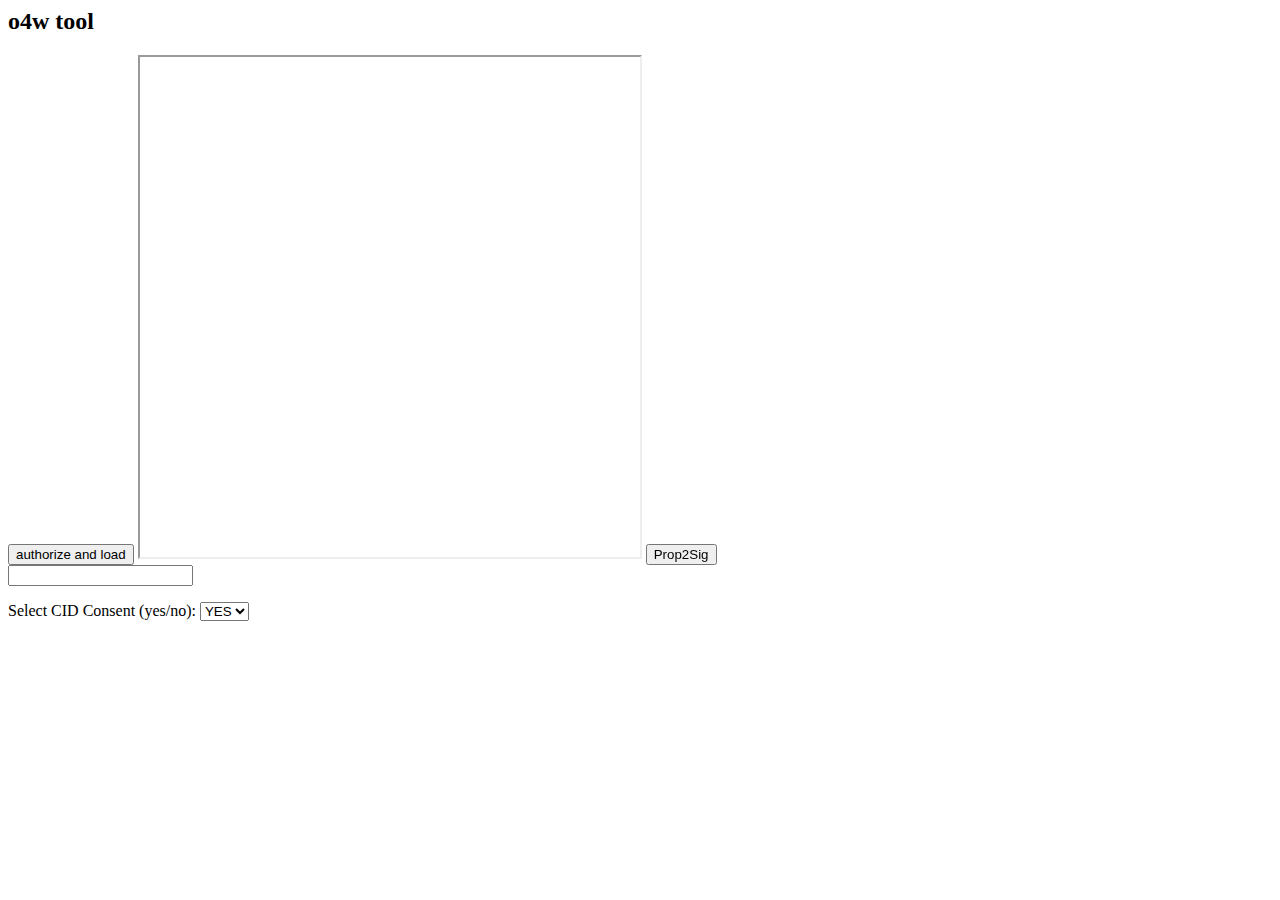
==== index.html @ 9957519e "Update index.html" ====
<html>
  <head></head>
  <h2> o4w tool</h2>
  <body>
   <script src="https://apis.google.com/js/api.js"></script>
<script>
  /**
   * Sample JavaScript code for sheets.spreadsheets.values.update
   * See instructions for running APIs Explorer code samples locally:
   * https://developers.google.com/explorer-help/guides/code_samples#javascript
   */

  function authenticate() {
    return gapi.auth2.getAuthInstance()
        .signIn({scope: "https://www.googleapis.com/auth/drive https://www.googleapis.com/auth/drive.file https://www.googleapis.com/auth/spreadsheets"})
        .then(function() { console.log("Sign-in successful"); },
              function(err) { console.error("Error signing in", err); });
  }
  function loadClient() {
    gapi.client.setApiKey("AIzaSyAEGID3eRBMG9fzTz245QclKiMS93y_DSE");
    return gapi.client.load("https://sheets.googleapis.com/$discovery/rest?version=v4")
        .then(function() { console.log("GAPI client loaded for API"); },
              function(err) { console.error("Error loading GAPI client for API", err); });
  }
  // Make sure the client is loaded and sign-in is complete before calling this method.
  function Prop2Sig() {
  return gapi.client.sheets.spreadsheets.values.get({
      "spreadsheetId": "1qdJk-kucMIQxfa-Na1hc8ceQ8jbBv1Umo42vbW2PGVw",
      "range": "A:A",
      "dateTimeRenderOption": "FORMATTED_STRING",
      "majorDimension": "COLUMNS",
      "valueRenderOption": "FORMATTED_VALUE"
    })
        .then(function(response) {
                // Handle the results here (response.result has the parsed body).
                console.log("Response", response);
                var obj = response.result
                console.log("Obj", obj);
                var valuesObject = obj.values;
                console.log("ValuesObject", valuesObject);
                var values = valuesObject[0];
                console.log("Values", values);
                var rowNum;
                var propertyName = document.getElementById("propertyName").propertyName.value;
                console.log("propertyName is " + propertyName);
                for (var i = 1; i < values.length; i++) {
                  console.log("Current Property is " + values[i]);
                  if (values[i] == propertyName) {
                    console.log("We have hit Property" + i);
                    rowNum = i+1;
                    Prop2SigUpdate(rowNum);
                    return;
                  }
                }
                window.alert("You done goofed");
                console.log("rowNum is " + rowNum);

              // Prop2SigUpdate(rowNum);

              },
              function(err) { console.error("Execute error", err); });
  }

  function Prop2SigUpdate(rowNum) {
    var range = "B"+rowNum+":B"+rowNum;
    console.log("range is " + range);
    console.log("selectConsent is " + selectConsent);
    console.log("selectConsentValue is " + selectConsent.value);
    return gapi.client.sheets.spreadsheets.values.update({
      "spreadsheetId": "1qdJk-kucMIQxfa-Na1hc8ceQ8jbBv1Umo42vbW2PGVw",
      "range": range,
      "includeValuesInResponse": true,
      "responseDateTimeRenderOption": "FORMATTED_STRING",
      "responseValueRenderOption": "FORMATTED_VALUE",
      "valueInputOption": "RAW",
      "resource": {
        "values": [
          [
            document.getElementById("selectConsent").value
          ]
        ]
      }
    })
        .then(function(response) {
                // Handle the results here (response.result has the parsed body).
                console.log("Response", response);
              },
              function(err) { console.error("Execute error", err); });
  }



  gapi.load("client:auth2", function() {
    gapi.auth2.init({client_id: "773931345380-h72omf2okreqiud6ff9bmn33ej7v3e8e.apps.googleusercontent.com"});
  });
</script>
<button onclick="authenticate().then(loadClient)">authorize and load</button>
<iframe src="https://public.tableau.com/profile/old.fourth.ward.business.association#!/vizhome/O4WBAPrototype_16047054867890/Dashboard" height="500" width="500">
</iframe>
<!-- <iframe src = "https://docs.google.com/spreadsheets/d/1qdJk-kucMIQxfa-Na1hc8ceQ8jbBv1Umo42vbW2PGVw/edit?usp=sharing" height="500" width="500" title="Sheet"> </iframe> -->
<button onClick="Prop2Sig()">Prop2Sig</button>
<form id="propertyName">
  <input type="text" name="propertyName">
</form>
<form id="thing"> Select CID Consent (yes/no):
  <select selection = "consent" id="selectConsent">
    <option>YES</option>
    <option>NO</option>
  </select>
</form>
  </body>
</html>
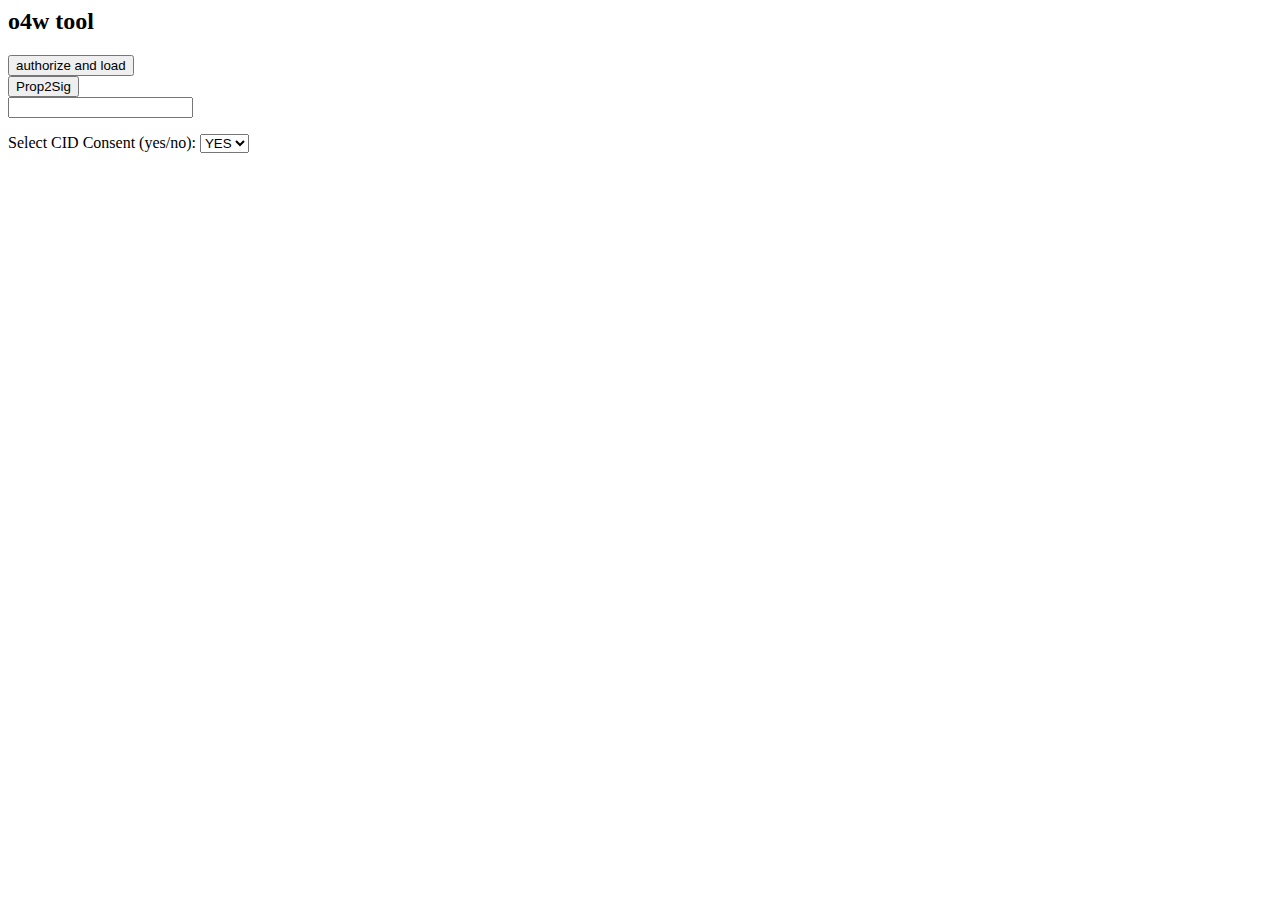
==== commit 1953dc49: "Update index.html" ====
--- a/index.html
+++ b/index.html
@@ -95,8 +95,9 @@
   });
 </script>
 <button onclick="authenticate().then(loadClient)">authorize and load</button>
-<iframe src="https://public.tableau.com/profile/old.fourth.ward.business.association#!/vizhome/O4WBAPrototype_16047054867890/Dashboard" height="500" width="500">
-</iframe>
+<div class='tableauPlaceholder' id='viz1605037016419' style='position: relative'><noscript><a href='#'><img alt=' ' src='https:&#47;&#47;public.tableau.com&#47;static&#47;images&#47;BK&#47;BK964RGPG&#47;1_rss.png' style='border: none' /></a></noscript><object class='tableauViz'  style='display:none;'><param name='host_url' value='https%3A%2F%2Fpublic.tableau.com%2F' /> <param name='embed_code_version' value='3' /> <param name='path' value='shared&#47;BK964RGPG' /> <param name='toolbar' value='yes' /><param name='static_image' value='https:&#47;&#47;public.tableau.com&#47;static&#47;images&#47;BK&#47;BK964RGPG&#47;1.png' /> <param name='animate_transition' value='yes' /><param name='display_static_image' value='yes' /><param name='display_spinner' value='yes' /><param name='display_overlay' value='yes' /><param name='display_count' value='yes' /><param name='language' value='en' /></object></div>                <script type='text/javascript'>                    var divElement = document.getElementById('viz1605037016419');                    var vizElement = divElement.getElementsByTagName('object')[0];                    if ( divElement.offsetWidth > 800 ) { vizElement.style.minWidth='1000px';vizElement.style.maxWidth='100%';vizElement.style.minHeight='850px';vizElement.style.maxHeight=(divElement.offsetWidth*0.75)+'px';} else if ( divElement.offsetWidth > 500 ) { vizElement.style.minWidth='1000px';vizElement.style.maxWidth='100%';vizElement.style.minHeight='850px';vizElement.style.maxHeight=(divElement.offsetWidth*0.75)+'px';} else { vizElement.style.width='100%';vizElement.style.minHeight='1600px';vizElement.style.maxHeight=(divElement.offsetWidth*1.77)+'px';}                     var scriptElement = document.createElement('script');                    scriptElement.src = 'https://public.tableau.com/javascripts/api/viz_v1.js';                    vizElement.parentNode.insertBefore(scriptElement, vizElement);                </script>
+<!-- <iframe src="https://public.tableau.com/shared/BK964RGPG?:display_count=y&:origin=viz_share_link" height="500" width="500">
+</iframe> -->
 <!-- <iframe src = "https://docs.google.com/spreadsheets/d/1qdJk-kucMIQxfa-Na1hc8ceQ8jbBv1Umo42vbW2PGVw/edit?usp=sharing" height="500" width="500" title="Sheet"> </iframe> -->
 <button onClick="Prop2Sig()">Prop2Sig</button>
 <form id="propertyName">
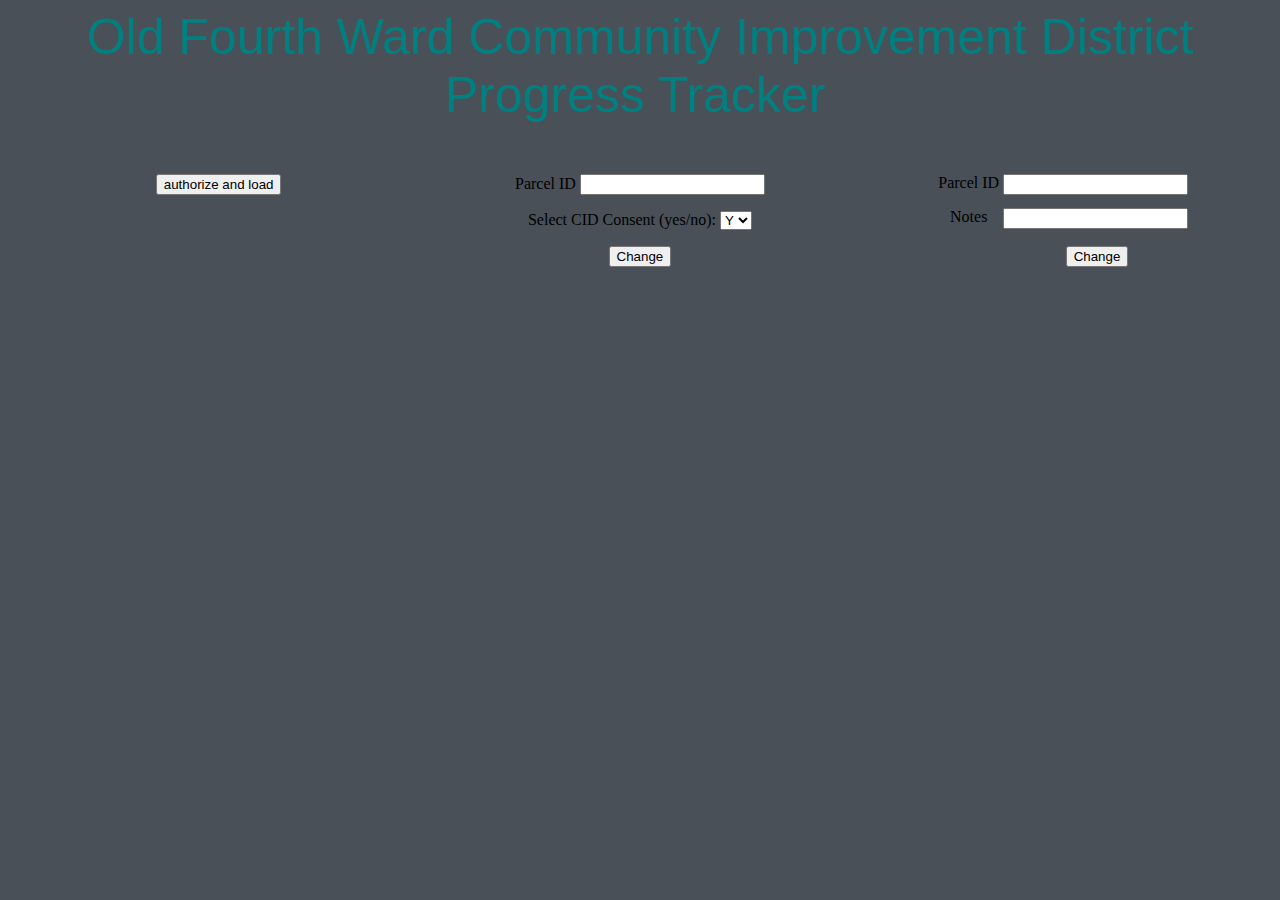
==== commit c4e324e6: "Formatting" ====
--- a/index.html
+++ b/index.html
@@ -1,9 +1,12 @@
 <html>
-  <head></head>
-  <h2> o4w tool</h2>
+  <head>
+    <link rel="stylesheet" href="style.css">
+    <title>Old 4th Ward CID Progress Tracker</title>
+  </head>
   <body>
    <script src="https://apis.google.com/js/api.js"></script>
-<script>
+   <a class="title">Old Fourth Ward Community Improvement District Progress Tracker</a>
+  <script>
   /**
    * Sample JavaScript code for sheets.spreadsheets.values.update
    * See instructions for running APIs Explorer code samples locally:
@@ -93,21 +96,52 @@
   gapi.load("client:auth2", function() {
     gapi.auth2.init({client_id: "773931345380-h72omf2okreqiud6ff9bmn33ej7v3e8e.apps.googleusercontent.com"});
   });
-</script>
-<button onclick="authenticate().then(loadClient)">authorize and load</button>
-<div class='tableauPlaceholder' id='viz1605037016419' style='position: relative'><noscript><a href='#'><img alt=' ' src='https:&#47;&#47;public.tableau.com&#47;static&#47;images&#47;BK&#47;BK964RGPG&#47;1_rss.png' style='border: none' /></a></noscript><object class='tableauViz'  style='display:none;'><param name='host_url' value='https%3A%2F%2Fpublic.tableau.com%2F' /> <param name='embed_code_version' value='3' /> <param name='path' value='shared&#47;BK964RGPG' /> <param name='toolbar' value='yes' /><param name='static_image' value='https:&#47;&#47;public.tableau.com&#47;static&#47;images&#47;BK&#47;BK964RGPG&#47;1.png' /> <param name='animate_transition' value='yes' /><param name='display_static_image' value='yes' /><param name='display_spinner' value='yes' /><param name='display_overlay' value='yes' /><param name='display_count' value='yes' /><param name='language' value='en' /></object></div>                <script type='text/javascript'>                    var divElement = document.getElementById('viz1605037016419');                    var vizElement = divElement.getElementsByTagName('object')[0];                    if ( divElement.offsetWidth > 800 ) { vizElement.style.minWidth='1000px';vizElement.style.maxWidth='100%';vizElement.style.minHeight='850px';vizElement.style.maxHeight=(divElement.offsetWidth*0.75)+'px';} else if ( divElement.offsetWidth > 500 ) { vizElement.style.minWidth='1000px';vizElement.style.maxWidth='100%';vizElement.style.minHeight='850px';vizElement.style.maxHeight=(divElement.offsetWidth*0.75)+'px';} else { vizElement.style.width='100%';vizElement.style.minHeight='1600px';vizElement.style.maxHeight=(divElement.offsetWidth*1.77)+'px';}                     var scriptElement = document.createElement('script');                    scriptElement.src = 'https://public.tableau.com/javascripts/api/viz_v1.js';                    vizElement.parentNode.insertBefore(scriptElement, vizElement);                </script>
-<!-- <iframe src="https://public.tableau.com/shared/BK964RGPG?:display_count=y&:origin=viz_share_link" height="500" width="500">
-</iframe> -->
-<!-- <iframe src = "https://docs.google.com/spreadsheets/d/1qdJk-kucMIQxfa-Na1hc8ceQ8jbBv1Umo42vbW2PGVw/edit?usp=sharing" height="500" width="500" title="Sheet"> </iframe> -->
+  </script>
+<div class='tableau'>
+<div class='tableauPlaceholder' id='viz1605675426612' style='position: relative'><noscript><a href='#'><img alt=' ' src='https:&#47;&#47;public.tableau.com&#47;static&#47;images&#47;O4&#47;O4WBADashboard&#47;Dashboard&#47;1_rss.png' style='border: none' /></a></noscript><object class='tableauViz'  style='display:none;'><param name='host_url' value='https%3A%2F%2Fpublic.tableau.com%2F' /> <param name='embed_code_version' value='3' /> <param name='site_root' value='' /><param name='name' value='O4WBADashboard&#47;Dashboard' /><param name='tabs' value='yes' /><param name='toolbar' value='yes' /><param name='static_image' value='https:&#47;&#47;public.tableau.com&#47;static&#47;images&#47;O4&#47;O4WBADashboard&#47;Dashboard&#47;1.png' /> <param name='animate_transition' value='yes' /><param name='display_static_image' value='yes' /><param name='display_spinner' value='yes' /><param name='display_overlay' value='yes' /><param name='display_count' value='yes' /><param name='language' value='en' /></object></div></div>                <script type='text/javascript'>                    var divElement = document.getElementById('viz1605675426612');                    var vizElement = divElement.getElementsByTagName('object')[0];                    if ( divElement.offsetWidth > 800 ) { vizElement.style.width='100%';vizElement.style.height=(divElement.offsetWidth*0.75)+'px';} else if ( divElement.offsetWidth > 500 ) { vizElement.style.width='100%';vizElement.style.height=(divElement.offsetWidth*0.75)+'px';} else { vizElement.style.width='100%';vizElement.style.minHeight='2000px';vizElement.style.maxHeight=(divElement.offsetWidth*1.77)+'px';}                     var scriptElement = document.createElement('script');                    scriptElement.src = 'https://public.tableau.com/javascripts/api/viz_v1.js';                    vizElement.parentNode.insertBefore(scriptElement, vizElement);                </script>
+
+
+<div class="bottomLayer">
+  <div class="Authorize">
+    <button class="AuthorizeAndLoad" onclick="authenticate().then(loadClient)">authorize and load</button>
+  </div>
+  <div class="Signatures">
+    <form id="propertyName">
+      <label>Parcel ID</label>
+      <input type="text" name="propertyName">
+    </form>
+    <form> Select CID Consent (yes/no):
+      <select selection = "consent" id="selectConsent">
+        <option>Y</option>
+        <option>N</option>
+        <option>C</option>
+      </select>
+    </form>
+    <button onClick="Prop2Sig()">Change</button>
+  </div>
+  <div class="Status">
+    <form id="propertyName">
+      <label id="thing">Parcel ID</label>
+      <input type="text" name="propertyName" id="idk">
+    </form>
+    <form id="propertyStatus">
+      <label id="thing">Notes  </label>
+      <input type="text" name="propertyName" id="idk">
+    </form>
+    <button onClick="Dummy()" id="changeThing">Change</button>
+  </div>
+</div>
+
+
+<!--
+<button class="AuthorizeAndLoad" onclick="authenticate().then(loadClient)">authorize and load</button>
 <button onClick="Prop2Sig()">Prop2Sig</button>
-<form id="propertyName">
-  <input type="text" name="propertyName">
-</form>
 <form id="thing"> Select CID Consent (yes/no):
   <select selection = "consent" id="selectConsent">
-    <option>YES</option>
-    <option>NO</option>
+    <option>Y</option>
+    <option>N</option>
+    <option>C</option>
   </select>
-</form>
+</form> -->
   </body>
 </html>
--- a/style.css
+++ b/style.css
@@ -0,0 +1,49 @@
+body {
+    background-color: #495057 !important;
+    text-align: center;
+}
+
+.title {
+    font-family: 'Varela Round', sans-serif;
+    font-size: 50px;
+    margin-right: 10px;
+    color: teal !important;
+    margin-bottom: 50px;
+}
+
+.tableau {
+    padding-top: 25px;
+    padding-bottom: 25px;
+}
+
+.bottomLayer {
+}
+
+.Authorize {
+  float: left;
+  width: 33.33%;
+}
+
+.signatures {
+  float: left;
+  width: 33.33%;
+}
+
+.status {
+  float: left;
+  width: 33.33%;
+}
+
+#idk {
+    float: right;
+    margin-right: 20%;
+}
+
+#thing {
+    margin-left: 20%;
+}
+
+#changeThing {
+    margin-top: 1%;
+    margin-left: 17%;
+}
